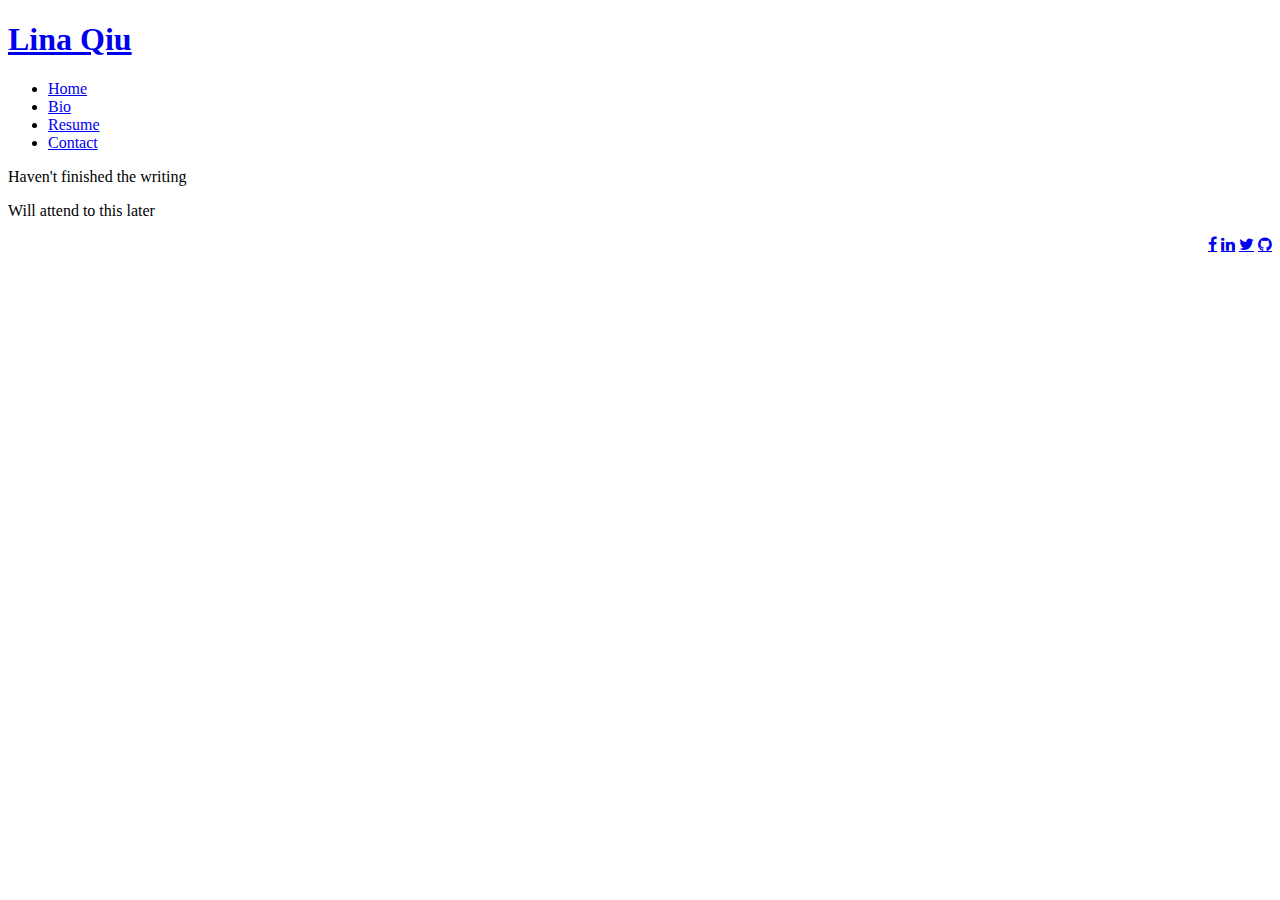
==== bio.html @ 58330a64 "Update bio.html" ====
<!DOCTYPE html>
<html>
  <head>
    <meta http-equiv="X-UA-Compatible" content="IE=edge">
    <meta charset="UTF-8">
    <meta name="viewport" content="width=device-width, initial-scale=1.0">
    <meta name="keywords" content="Lina Qiu, Lina, Qiu">
    <meta name="description" content="Lina Qiu's Home Page">
    <meta name="author" content="Lina Qiu">
    <title>Lina Qiu</title>
    <link rel="stylesheet" type="text/css" href="css/bio_style.css">
    <link rel="stylesheet" href="https://cdnjs.cloudflare.com/ajax/libs/font-awesome/4.7.0/css/font-awesome.min.css">
  </head>
<body>
  <div id="canvas">
    <header id="header">
      <div class="logo">
        <h1 id="nameLogo" data-content-field="site-titile" data-shrink-original-size="26">
          <a href="/"> Lina Qiu</a>
        </h1>
      </div>
      <div class="navi" data-content-field="navigation">
        <ul class="navList">
          <li class="pageCollection">
            <a href="https://linaqiu0.github.io" class="nav nav-home" target="_self">Home</a>
          </li>
          <li class="pageCollection">
            <a href="https://linaqiu0.github.io/bio" class="nav nav-bio" target="_self">Bio</a>
          </li>
          <li class="pageCollection">
            <a href="https://linaqiu0.github.io/Resume_basic.pdf" class="nav nav-resume" target="_blank">Resume</a>
          </li>
          <li class="pageCollection">
            <a href="https://linaqiu0.github.io/contact" class="nav nav-contact" target="_self">Contact</a>
          </li>
        </ul>
      </div>
    </header>
    <section class="clear" data-content-field="main-content">
      <div class="notFinished">
        <p class="tobeContinued">
          Haven't finished the writing
        </p>
        <p class="tobeContinued">
          Will attend to this later
        </p>
      </div>
    </section>
    <div class="footer" data-content-field="navigation" align="right">
      <a href="https://www.facebook.com/profile.php?id=100010336440824" class="fa fa-facebook" target="_blank"></a>
      <a href="https://www.linkedin.com/in/lina-qiu-8a97b3147" class="fa fa-linkedin" target="_blank"></a>
      <a href="https://twitter.com/LinaQiu5" class="fa fa-twitter" target="_blank"></a>
      <a href="https://github.com/LinaQiu0" class="fa fa-github" target="_blank"></a>
    </div>
  </div>
</body>
</html>
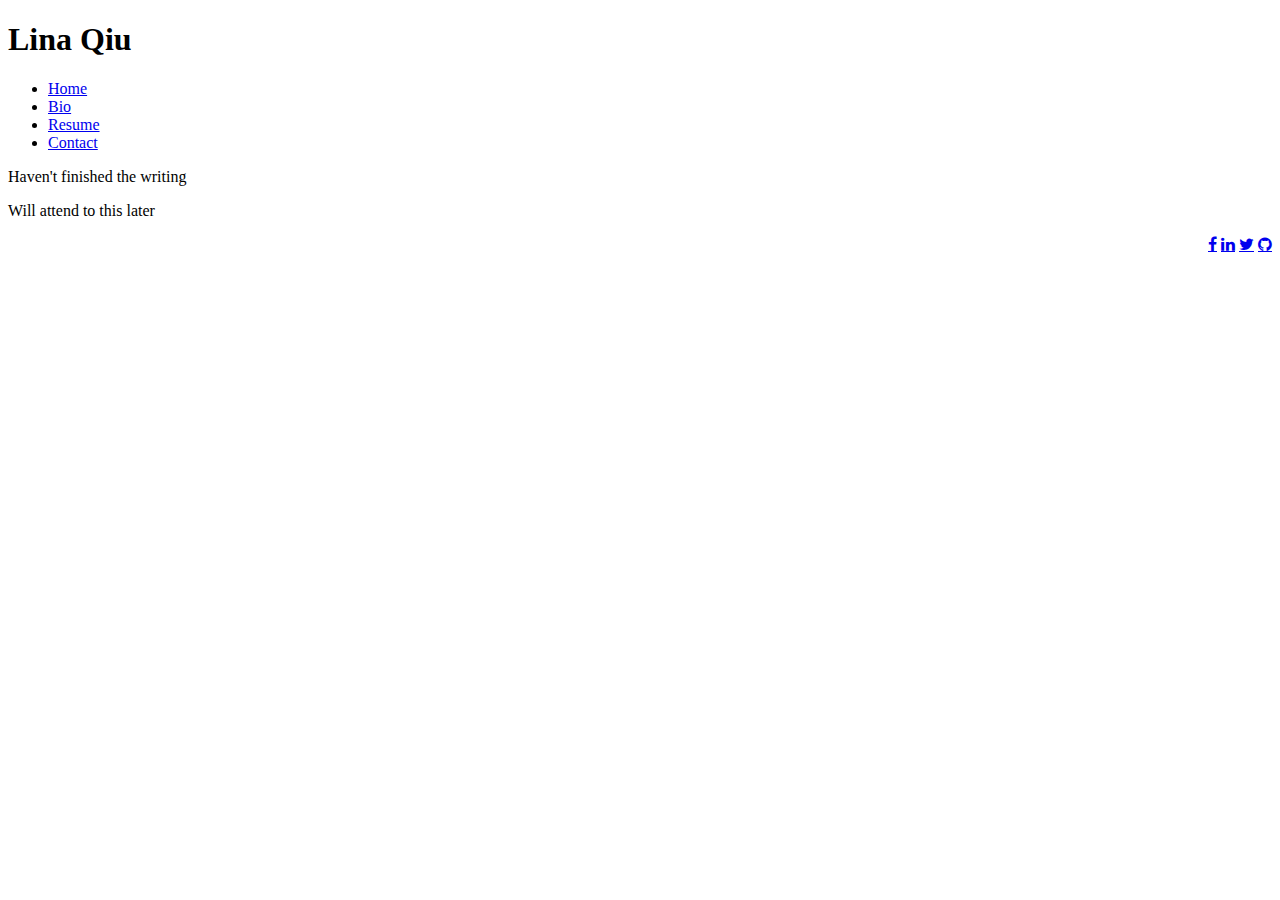
==== commit 5d88569f: "Update bio.html" ====
--- a/bio.html
+++ b/bio.html
@@ -16,7 +16,7 @@
     <header id="header">
       <div class="logo">
         <h1 id="nameLogo" data-content-field="site-titile" data-shrink-original-size="26">
-          <a href="/"> Lina Qiu</a>
+          <a herf="/"> Lina Qiu</a>
         </h1>
       </div>
       <div class="navi" data-content-field="navigation">
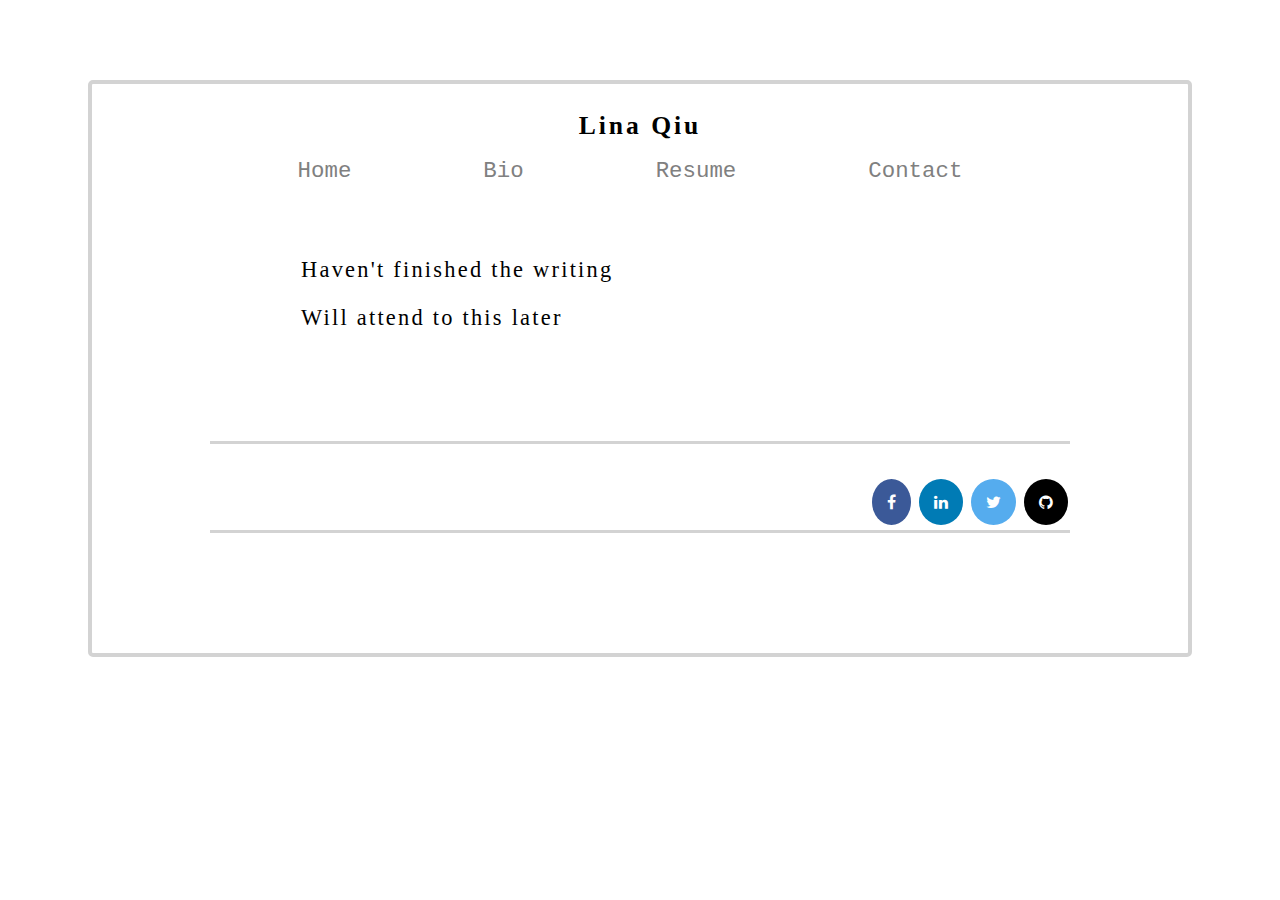
==== commit 954c2124: "Update bio.html" ====
--- a/bio.html
+++ b/bio.html
@@ -12,7 +12,23 @@
     <link rel="stylesheet" href="https://cdnjs.cloudflare.com/ajax/libs/font-awesome/4.7.0/css/font-awesome.min.css">
   </head>
 <body>
+  <script src="DynamicMenu.js"></script>
   <div id="canvas">
+    <div id="mobileNav">
+      <div class="wrapper">
+        <nav class="mobnav">
+          <ul>
+            <li><a href="https://linaqiu0.github.io" class="nav nav-home" target="_self">Home</a></li>
+            <li><a href="https://linaqiu0.github.io/bio" class="nav nav-bio" target="_self">Bio</a></li>
+            <li><a href="Resume_basic.pdf" class="nav nav-resume" target="_blank">Resume</a></li>
+            <li><a href="https://linaqiu0.github.io/contact" class="nav nav-contact" target="_self">Contact</a></li>
+          </ul>
+        </nav>
+      </div>
+    </div>
+    <div id="mobileMenu">
+      <nav><ul><li onclick="displayDropDownList()"><a class= "nav">MENU</a></li></ul></nav>
+    </div>
     <header id="header">
       <div class="logo">
         <h1 id="nameLogo" data-content-field="site-titile" data-shrink-original-size="26">
--- a/css/bio_style.css
+++ b/css/bio_style.css
@@ -0,0 +1,146 @@
+@media all and (min-width: 700px){
+  div.nav {display: block;}
+
+  #mobileNav {display: none;}
+
+  #mobileMenu {display: none;}
+
+  #canvas {
+    border: 4px solid lightgrey;
+    border-radius: 5px;
+    margin: 80px;
+    padding: 10px;
+  }
+
+}
+
+@media all and (max-width: 700px) {
+  div.navi {display: none;}
+
+  #mobileNav {display: none;}
+
+  #mobileMenu {display: block;}
+
+  #canvas {
+    border: 4px solid lightgrey;
+    border-radius: 5px;
+    margin: 45px;
+    padding: 5px;
+  }
+
+}
+#mobileNav .wrapper {
+    padding: 1em 0;
+    border-bottom-style: solid;
+    border-bottom-color: #ddd;
+}
+
+nav ul li {
+  text-align: center;
+  float: none;
+  margin-left: 0;
+  margin-right: 60px;
+}
+
+#mobileMenu {
+    margin: 0;
+    font-family: courier;
+    font-size: 1.1em;
+    line-height: 1.6em;
+    text-decoration: none;
+    letter-spacing: 2px;
+    font-style: normal;
+    padding: 0 0 10px;
+    text-align: center;
+    border-bottom-style: solid;
+    border-bottom-color: #ddd;
+    visibility: visible;
+    list-style: none;
+}
+
+div.logo {
+  text-align: center;
+  font-size: 80%;
+}
+
+h1 {
+  letter-spacing: 0.115385em;
+}
+
+ul {
+  list-style: none;
+  max-width: 80%;
+  margin: 0 auto;
+}
+
+li.pageCollection {
+  display: inline-block;
+}
+
+li > a {
+  margin-left: 8px;
+  padding: 5px 60px;
+  font-family: courier;
+  font-size: 1.4em;
+  text-align: center;
+  color: grey;
+  text-decoration: none;
+}
+
+.nav:hover {
+  color: black;
+  opacity: 0.9;
+  text-decoration: underline;
+}
+
+div.notFinished {
+  width: 63%;
+  margin: 0 auto;
+  padding-top: 50px;
+}
+
+p.tobeContinued {
+  font-size: 1.4em;
+  letter-spacing: 0.10em;
+}
+
+div.footer {
+  width: 80%;
+  margin: 110px auto;
+  padding-top: 30px;
+  border-top: 3px solid lightgrey;
+  border-bottom: 3px solid lightgrey;
+}
+
+.fa {
+  padding: 15px;
+  font-size: 50px;
+  text-align: center;
+  text-decoration: none;
+  margin: 5px 2px;
+  border-radius: 50%;
+}
+
+.fa:hover {
+    opacity: 0.7;
+}
+
+.fa-facebook {
+  background: #3B5998;
+  color: white;
+}
+
+.fa-twitter {
+  background: #55ACEE;
+  color: white;
+}
+
+.fa-linkedin {
+  background: #007bb5;
+  color: white;
+}
+
+.fa-github {
+  background: black;
+  color: white;
+}
